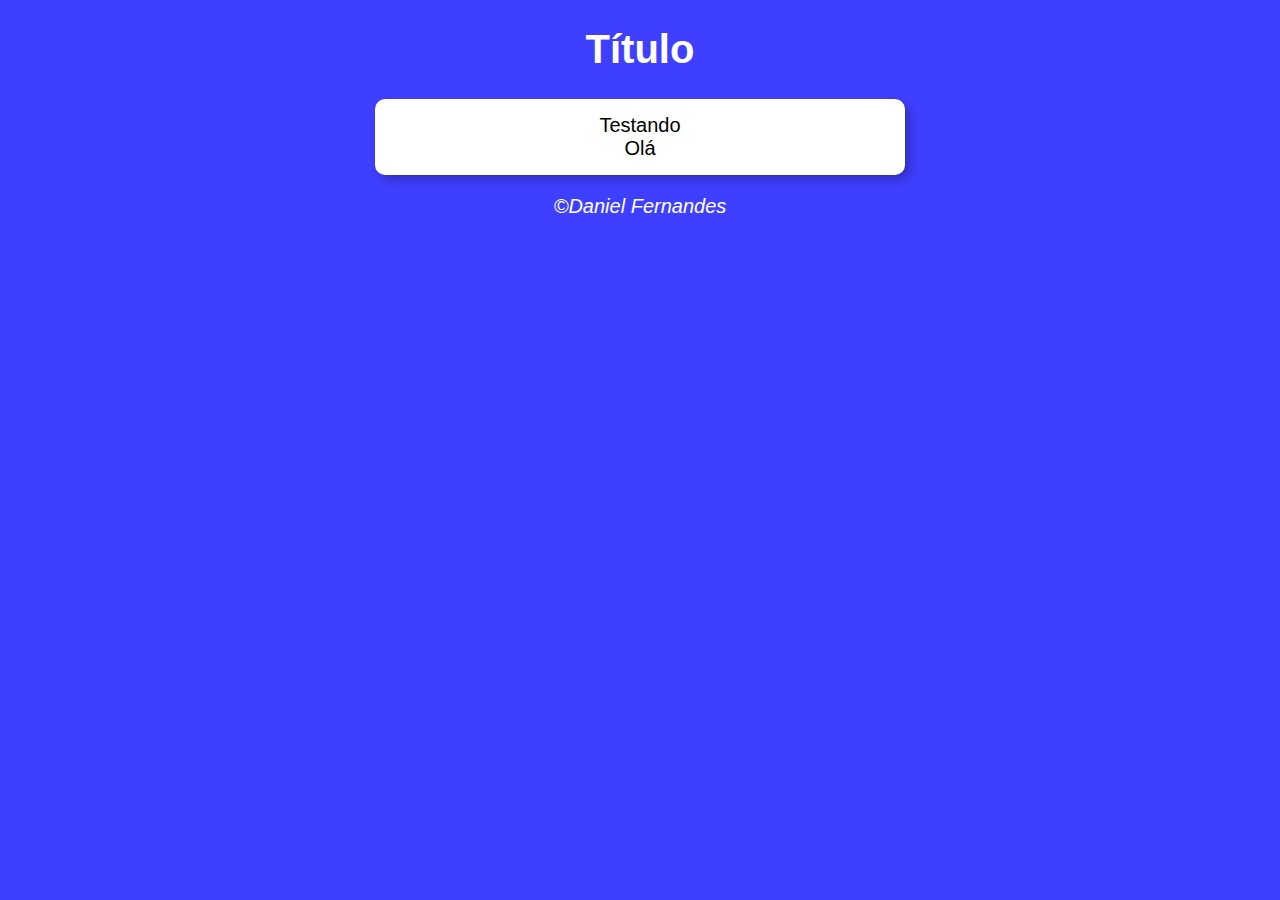
==== exercicios/ex15/ex001/index.html @ 109baf3d "mais exercicios" ====
<!DOCTYPE html>
<html lang="en">
<head>
    <meta charset="UTF-8">
    <meta http-equiv="X-UA-Compatible" content="IE=edge">
    <meta name="viewport" content="width=device-width, initial-scale=1.0">
    <title>MOdelo de exercício</title>
    <link rel="stylesheet" href="styles/style.css">
</head>
<body>
    <header>
        <h1>Título</h1>
    </header>
    <section>
        <div>
            Testando
        </div>
        <div>
            Olá
        </div>
    </section>
    <footer>
        <p>&copy;Daniel Fernandes</p>
    </footer>
    <script src="scripts/script.js"></script>
</body>
</html>
---- exercicios/ex15/ex001/styles/style.css ----
@charset "utf-8";

body {
    background-color: rgb(63, 63, 255);
    font: normal 15pt arial;
    text-align: center;
}
header {
    color: white;
}
section {
    background: white;
    border-radius: 10px;
    box-shadow: 5px 5px 10px rgba(0, 0, 0, 0.244) ;
    padding: 15px;
    width: 500px;
    margin: auto;
}
input[type='text'] {
    width: 50px;

}

footer {
    color: white;
    font-style: italic;
}
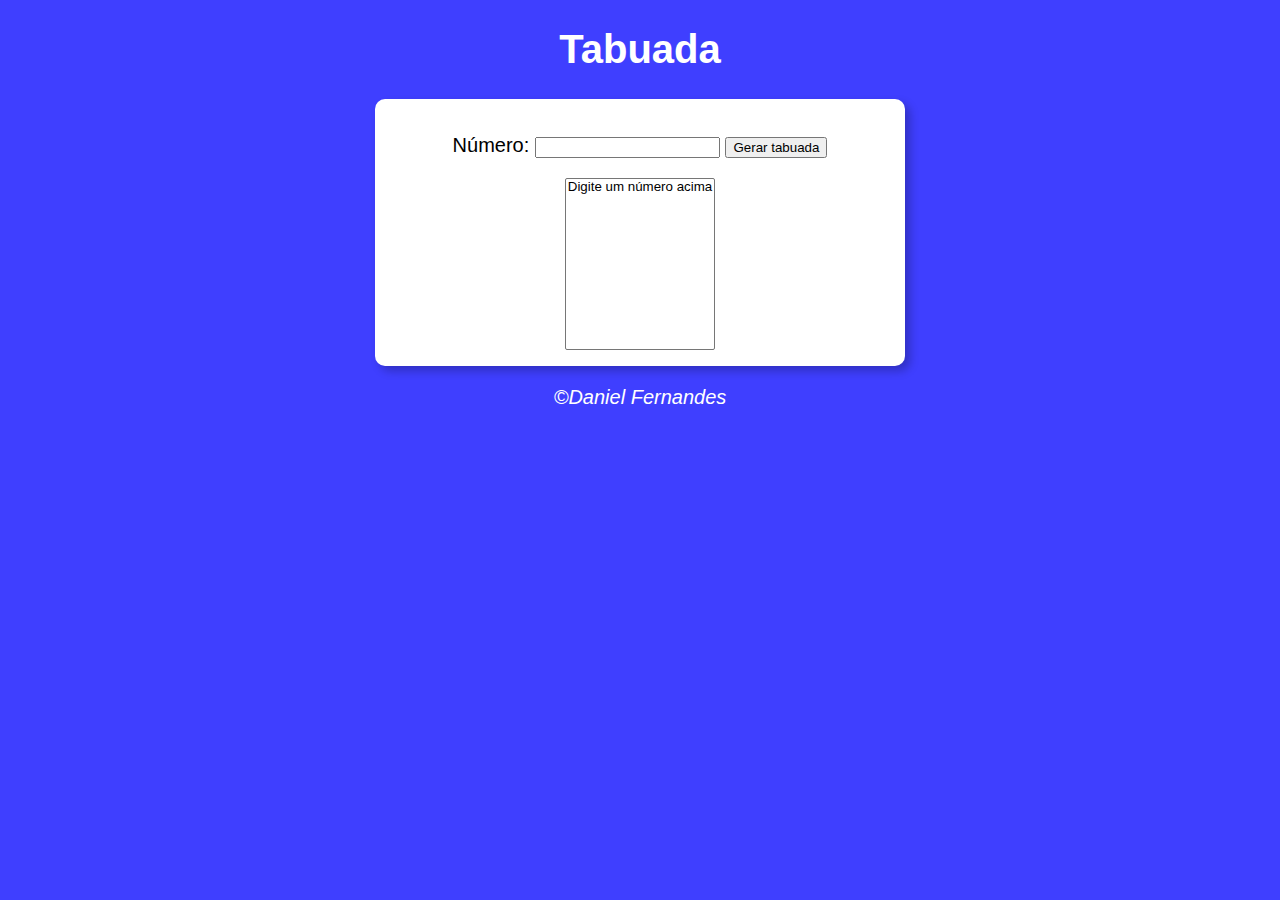
==== commit debe15fb: "muitos exercícios" ====
--- a/exercicios/ex15/ex001/index.html
+++ b/exercicios/ex15/ex001/index.html
@@ -4,19 +4,25 @@
     <meta charset="UTF-8">
     <meta http-equiv="X-UA-Compatible" content="IE=edge">
     <meta name="viewport" content="width=device-width, initial-scale=1.0">
-    <title>MOdelo de exercício</title>
+    <title>Tabuada</title>
     <link rel="stylesheet" href="styles/style.css">
 </head>
 <body>
     <header>
-        <h1>Título</h1>
+        <h1>Tabuada</h1>
     </header>
     <section>
         <div>
-            Testando
+            <p>
+                Número: 
+                <input type="number" name="num" id="txtn">
+                <input type="button" value="Gerar tabuada" onclick="tabuada()">
+            </p>
         </div>
         <div>
-            Olá
+            <select name="tabuada" id="seltab" size="10">
+                <option >Digite um número acima</option>
+            </select>
         </div>
     </section>
     <footer>
